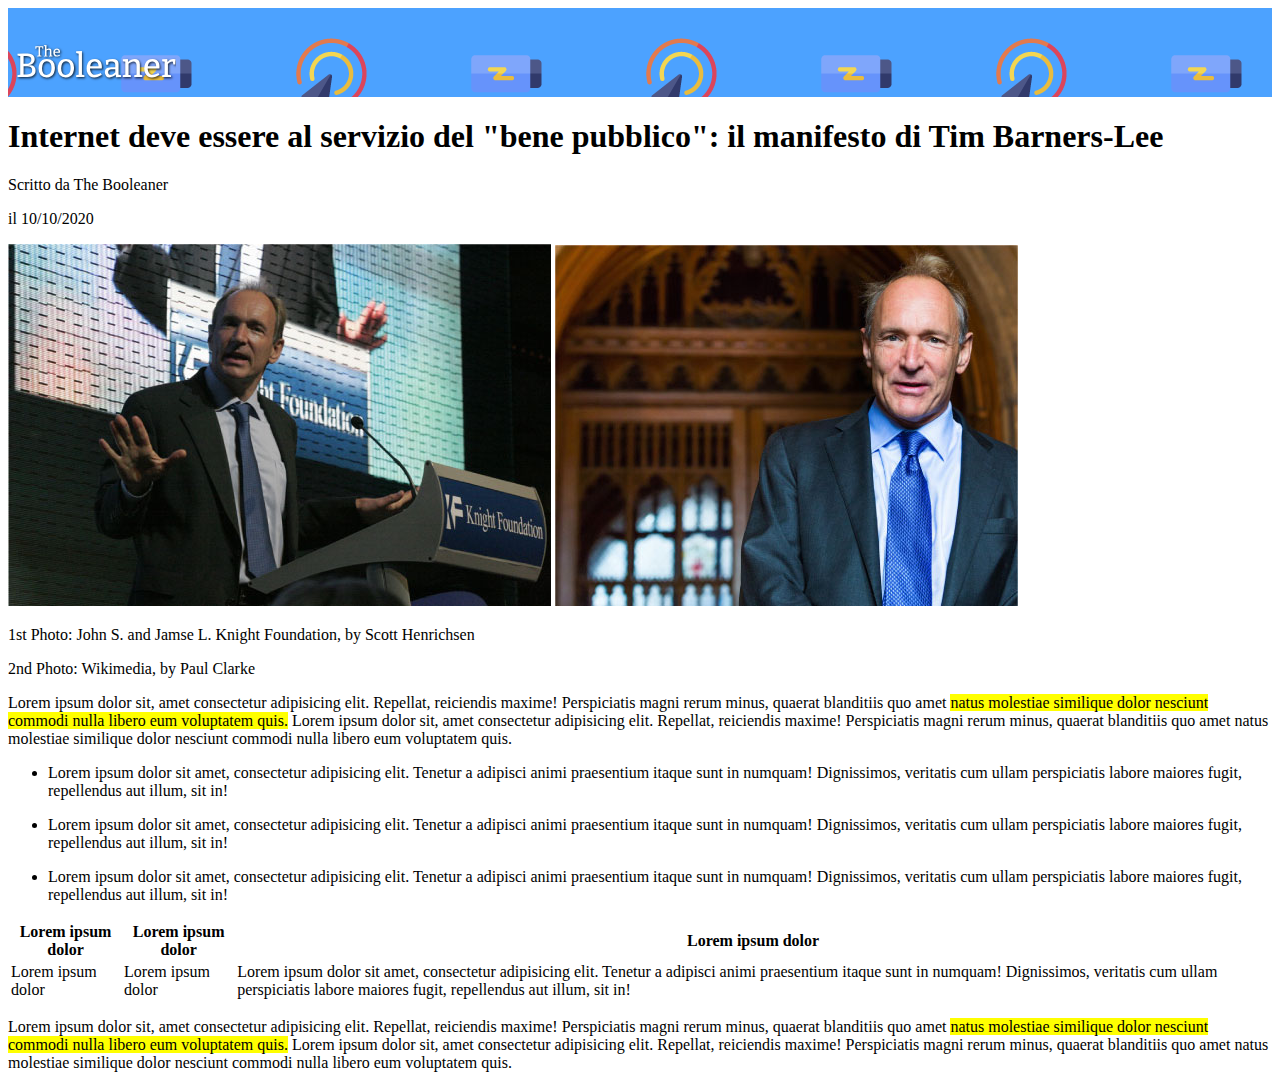
==== index.html @ d1b91087 "project setup" ====
<!doctype html>
<html lang="it">

<head>
  <title>The Booleaner</title>
  <!-- Required meta tags -->
  <meta charset="utf-8">
  <meta name="viewport" content="width=device-width, initial-scale=1, shrink-to-fit=no">
  <link rel="stylesheet" href="css/style.css">


</head>

<body>
  <header>
    <img src="img/logo.svg" alt="logo di The Booleaner">
  </header>
  <main>
    <section>
        <h1>Internet deve essere al servizio del "bene pubblico": il manifesto di Tim Barners-Lee</h1>
        <!-- meta tags -->
        <div class="meta">
            <p>Scritto da <span class="editor">The Booleaner</span></p>
            <p id="data-article">il 10/10/2020</p>
        </div>
        <!-- end meta tags -->
    </section>

      <!-- sezione immagini -->
    <section>
        <img src="img/tim-1.jpg" alt="Tim Barners-Lee che parla ad un convegno">
        <img src="img/tim-2.jpg" alt="Ritratto fotografico di Tim Barners-Lee">
                <!-- img description -->
                <div class="img-description">
                    <p>1st Photo: John S. and Jamse L. Knight Foundation, by Scott Henrichsen</p>
                    <p>2nd Photo: Wikimedia, by Paul Clarke</p>
                </div>
                <!-- img description -->
    </section>

     <!-- fine sezione immagini -->

      <!-- sezione testo evidenziato -->

    <section>
        <p>Lorem ipsum dolor sit, amet consectetur adipisicing elit.
            Repellat, reiciendis maxime! Perspiciatis magni rerum minus,
            quaerat blanditiis quo amet <span class="highlight">natus molestiae similique dolor
            nesciunt commodi nulla libero eum voluptatem quis.</span> Lorem ipsum dolor sit, amet consectetur adipisicing elit.
            Repellat, reiciendis maxime! Perspiciatis magni rerum minus,
            quaerat blanditiis quo amet natus molestiae similique dolor
            nesciunt commodi nulla libero eum voluptatem quis.</p>
    </section>

    <!-- fine sezione testo evidenziato -->


    <section>
        <ul>
            <li>
                <p>Lorem ipsum dolor sit amet,
                    consectetur adipisicing elit. Tenetur a adipisci animi praesentium itaque sunt in numquam! Dignissimos,
                    veritatis cum ullam perspiciatis labore maiores fugit, repellendus aut illum, sit in!</p>
            </li>
            <li>
                <p>Lorem ipsum dolor sit amet,
                    consectetur adipisicing elit. Tenetur a adipisci animi praesentium itaque sunt in numquam! Dignissimos,
                    veritatis cum ullam perspiciatis labore maiores fugit, repellendus aut illum, sit in!</p>
            </li>
            <li>
                <p>Lorem ipsum dolor sit amet,
                    consectetur adipisicing elit. Tenetur a adipisci animi praesentium itaque sunt in numquam! Dignissimos,
                    veritatis cum ullam perspiciatis labore maiores fugit, repellendus aut illum, sit in!</p>
            </li>
        </ul>
    </section>


    <!-- sezione tabella -->
    <section>
        <table>
            <thead>
                <tr>
                    <th>Lorem ipsum dolor</th>
                    <th>Lorem ipsum dolor</th>
                    <th>Lorem ipsum dolor</th>
                </tr>
            </thead>
            <tbody>
                <tr>
                    <td>Lorem ipsum dolor</td>
                    <td>Lorem ipsum dolor</td>
                    <td>Lorem ipsum dolor sit amet,
                        consectetur adipisicing elit. Tenetur a adipisci animi praesentium itaque sunt in numquam! Dignissimos,
                        veritatis cum ullam perspiciatis labore maiores fugit, repellendus aut illum, sit in!</td>
                </tr>
            </tbody>
        </table>
    </section>
    <section>
        <p>Lorem ipsum dolor sit, amet consectetur adipisicing elit.
            Repellat, reiciendis maxime! Perspiciatis magni rerum minus,
            quaerat blanditiis quo amet <span class="highlight">natus molestiae similique dolor
            nesciunt commodi nulla libero eum voluptatem quis.</span> Lorem ipsum dolor sit, amet consectetur adipisicing elit.
            Repellat, reiciendis maxime! Perspiciatis magni rerum minus,
            quaerat blanditiis quo amet natus molestiae similique dolor
            nesciunt commodi nulla libero eum voluptatem quis.</p>
    </section>
    <!-- fine sezione tabella -->

  </main>
  <footer>
    <!-- place footer here -->
  </footer>
</body>

</html>
---- css/style.css ----
/* CSS reset */
header{
    background-image: url('../img/pattern.png');
    background-color: #4ca2ff;
    background-position: top center;
    padding-top: 36px;
    padding-bottom:8px;
}

header img{
    width:160px;
    margin-left: 8px;
}

.highlight{
    background-color: yellow;
}
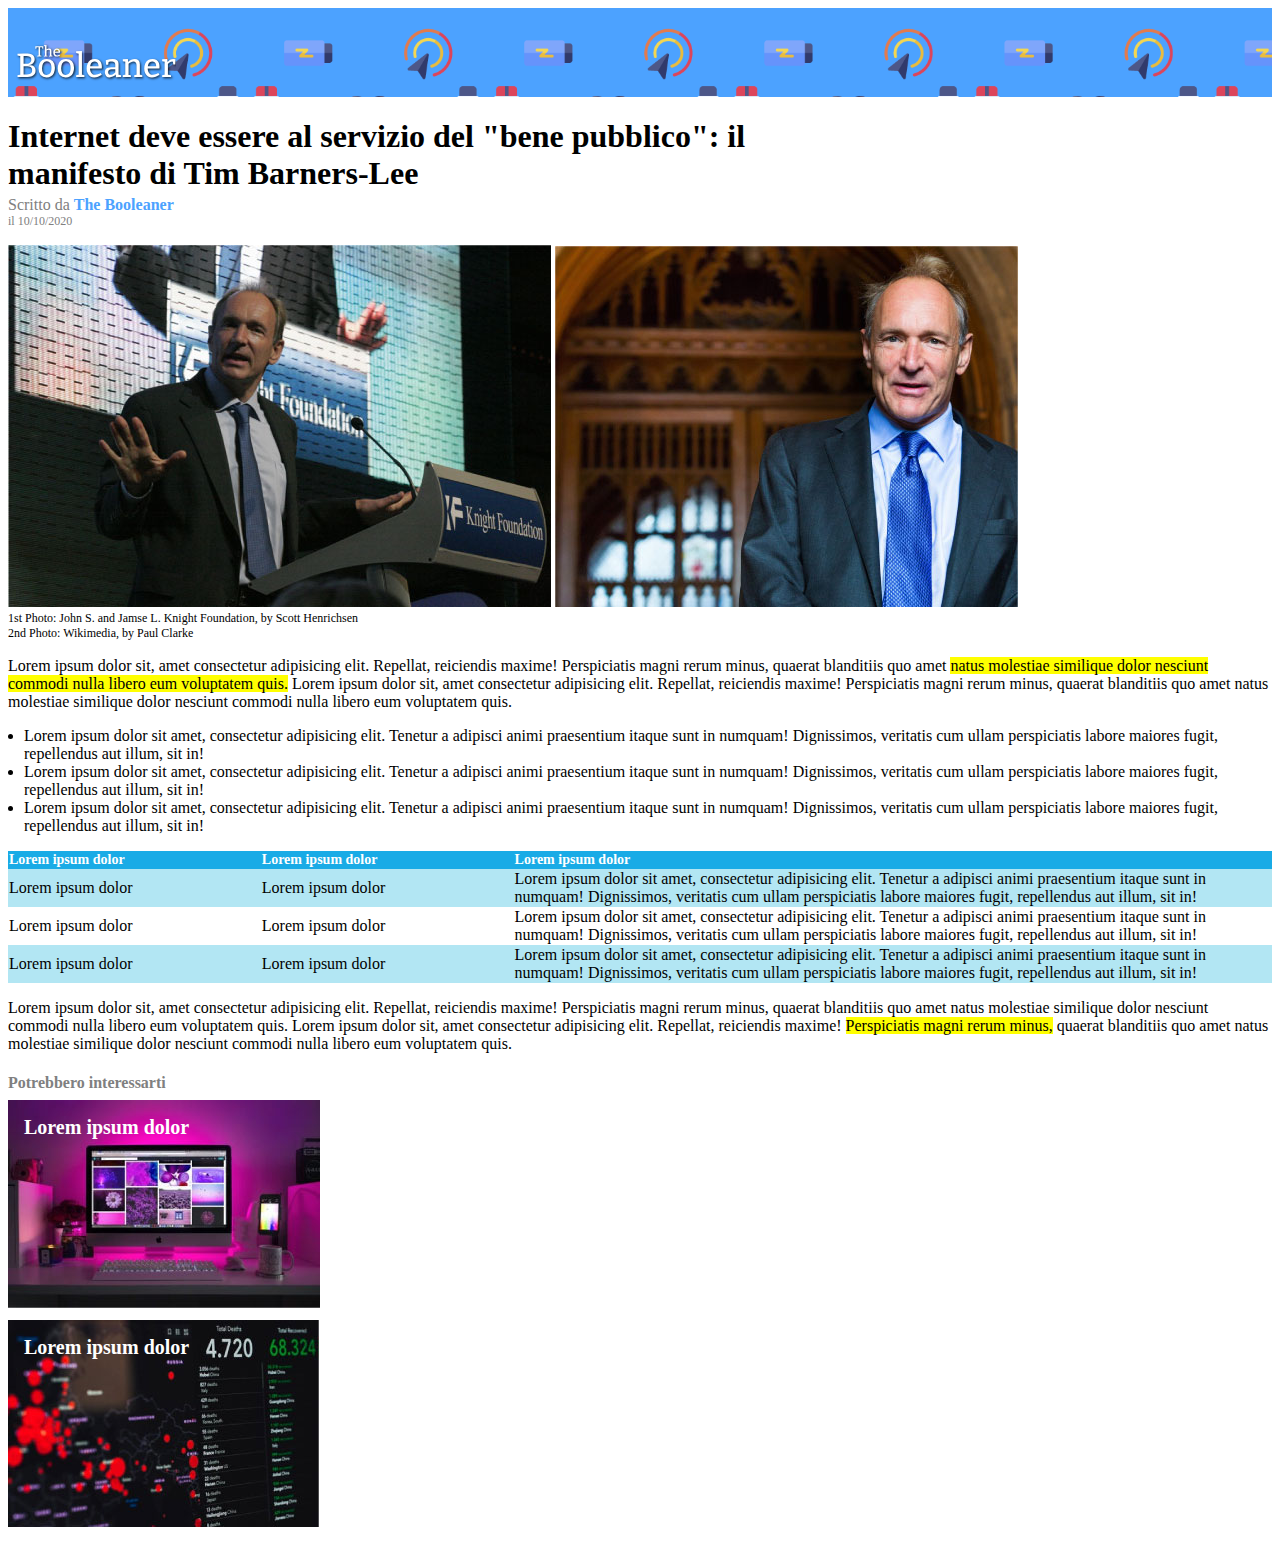
==== commit 73266837: "ultimazione stile" ====
--- a/index.html
+++ b/index.html
@@ -17,7 +17,7 @@
   </header>
   <main>
     <section>
-        <h1>Internet deve essere al servizio del "bene pubblico": il manifesto di Tim Barners-Lee</h1>
+        <h1>Internet deve essere al servizio del "bene pubblico": il <br> manifesto di Tim Barners-Lee</h1>
         <!-- meta tags -->
         <div class="meta">
             <p>Scritto da <span class="editor">The Booleaner</span></p>
@@ -87,7 +87,21 @@
                 </tr>
             </thead>
             <tbody>
+                <tr class="different-bkg">
+                    <td>Lorem ipsum dolor</td>
+                    <td>Lorem ipsum dolor</td>
+                    <td>Lorem ipsum dolor sit amet,
+                        consectetur adipisicing elit. Tenetur a adipisci animi praesentium itaque sunt in numquam! Dignissimos,
+                        veritatis cum ullam perspiciatis labore maiores fugit, repellendus aut illum, sit in!</td>
+                </tr>
                 <tr>
+                    <td>Lorem ipsum dolor</td>
+                    <td>Lorem ipsum dolor</td>
+                    <td>Lorem ipsum dolor sit amet,
+                        consectetur adipisicing elit. Tenetur a adipisci animi praesentium itaque sunt in numquam! Dignissimos,
+                        veritatis cum ullam perspiciatis labore maiores fugit, repellendus aut illum, sit in!</td>
+                </tr>
+                <tr class="different-bkg">
                     <td>Lorem ipsum dolor</td>
                     <td>Lorem ipsum dolor</td>
                     <td>Lorem ipsum dolor sit amet,
@@ -100,13 +114,26 @@
     <section>
         <p>Lorem ipsum dolor sit, amet consectetur adipisicing elit.
             Repellat, reiciendis maxime! Perspiciatis magni rerum minus,
-            quaerat blanditiis quo amet <span class="highlight">natus molestiae similique dolor
-            nesciunt commodi nulla libero eum voluptatem quis.</span> Lorem ipsum dolor sit, amet consectetur adipisicing elit.
-            Repellat, reiciendis maxime! Perspiciatis magni rerum minus,
+            quaerat blanditiis quo amet natus molestiae similique dolor
+            nesciunt commodi nulla libero eum voluptatem quis. Lorem ipsum dolor sit, amet consectetur adipisicing elit.
+            Repellat, reiciendis maxime! <span class="highlight">Perspiciatis magni rerum minus,</span>
             quaerat blanditiis quo amet natus molestiae similique dolor
             nesciunt commodi nulla libero eum voluptatem quis.</p>
     </section>
     <!-- fine sezione tabella -->
+
+    <!-- articoli correlati -->
+    <section id="related-articles">
+        <h4>Potrebbero interessarti</h4>
+        <div class="img-cover">
+            <img src="img/monitor.jpg" alt="immagine di copertina del primo articolo">
+        </div>
+        <div class="img-cover">
+            <img src="img/graph.jpg" alt="immagine di copertina del secondo articolo">
+        </div>
+    </section>
+
+    <!-- fine articoli correlati -->
 
   </main>
   <footer>
--- a/css/style.css
+++ b/css/style.css
@@ -1,10 +1,51 @@
-/* CSS reset */
-header{
-    background-image: url('../img/pattern.png');
+h4{
+    color: grey;
+    margin-bottom: 8px;
+}
+
+h1{
+    margin-bottom: 4px;
+}
+
+p{
+    margin: 0px;
+}
+
+section{
+    margin: 16px 0px;
+}
+
+ul{
+    padding-inline-start: 16px;
+
+}
+
+/* stile meta articolo */
+
+.meta p{
+    color: grey;
+}
+
+#data-article, .img-description{
+    font-size: 12px;
+}
+
+.meta .editor{
+    color: #4ca2ff;
+    font-weight: 600;
+}
+
+
+/* fine meta articolo */
+
+header {
+    background-image: url(../img/pattern.png);
     background-color: #4ca2ff;
-    background-position: top center;
+    background-position: top;
+    background-position-y: -8;
+    background-size: 38%;
     padding-top: 36px;
-    padding-bottom:8px;
+    padding-bottom: 8px;
 }
 
 header img{
@@ -12,6 +53,56 @@
     margin-left: 8px;
 }
 
+.meta{
+    margin-bottom: 16px;
+}
+
 .highlight{
     background-color: yellow;
+}
+
+/* stile tabella */
+
+table{
+    border-spacing: 0px;
+}
+
+th{
+    background-color: #19abe6;
+    color: #fff;
+    font-size: 14px;
+    text-align: left;
+}
+
+table td{
+    width: 20%;
+}
+
+table td:last-child{
+    width: 60%;
+}
+
+.different-bkg{
+    background-color: #b2e6f3;
+}
+
+
+/* fine stile tabella */
+
+#related-articles div{
+    margin-bottom: 8px;
+    position: relative;
+}
+
+#related-articles div:after {
+    content: "Lorem ipsum dolor";
+    position: absolute;
+    display: block;
+    padding: 16px;
+    color: #fff;
+    z-index: 10;
+    top: 0;
+    left: 0;
+    font-size: 20px;
+    font-weight: 800;
 }